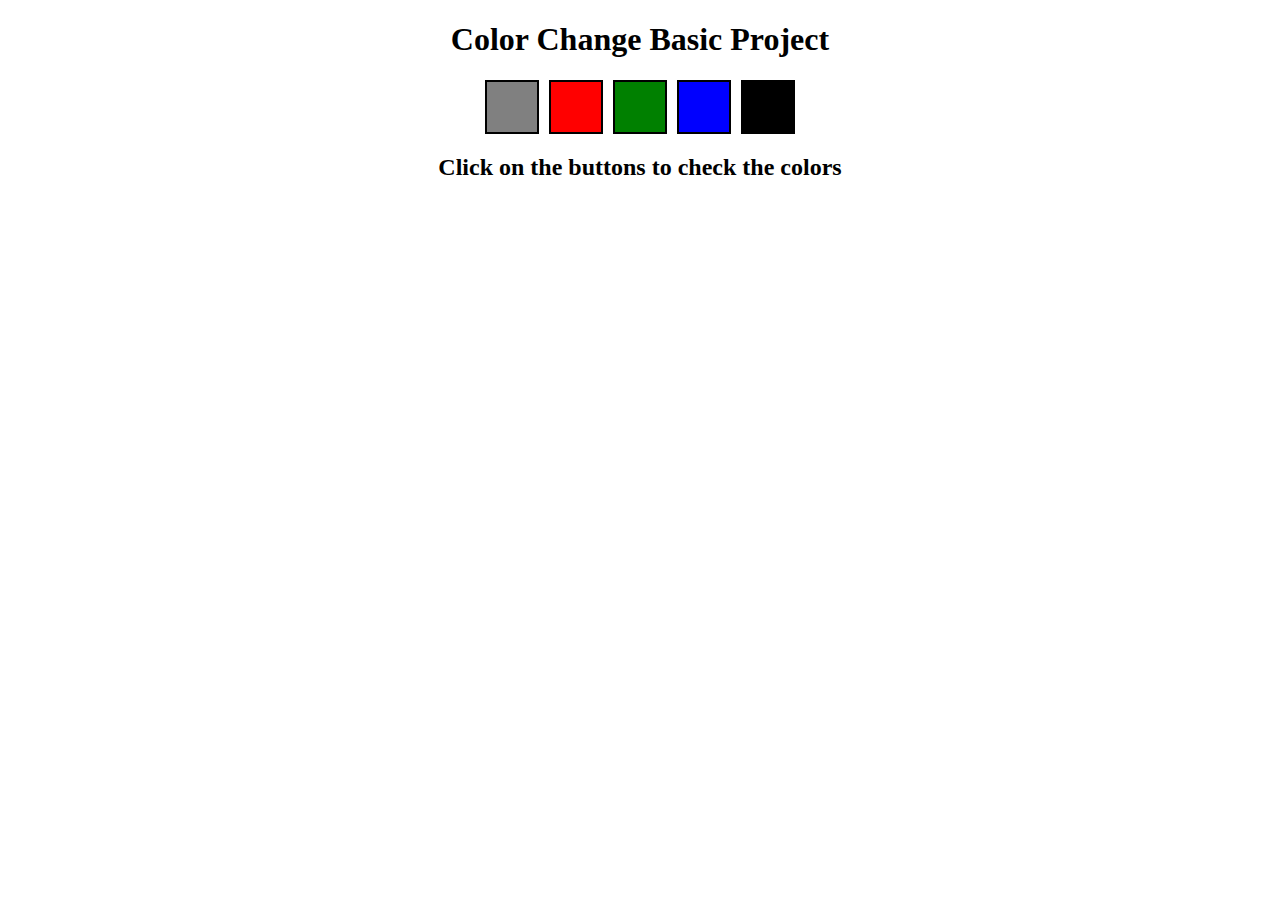
==== color-change/index.html @ 75fad9b0 "Initial commit" ====
<!DOCTYPE html>
<html lang="en">
  <head>
    <meta charset="UTF-8" />
    <meta name="viewport" content="width=device-width, initial-scale=1.0" />
    <title>Color Change</title>
    <link rel="stylesheet" href="index.css" />
  </head>
  <body>
    <h1>Color Change Basic Project</h1>
    <div class="one">
      <span class="button" id="grey"></span>
      <span class="button" id="red"></span>
      <span class="button" id="green"></span>
      <span class="button" id="blue"></span>
      <span class="button" id="black"></span>
    </div>
    <h2>Click on the buttons to check the colors</h2>
  </body>
</html>
---- color-change/index.css ----
/* index.css */

/* Style for the container holding buttons */
.one {
  display: flex;
  justify-content: center;
  gap: 10px; /* Spacing between buttons */
  margin-bottom: 20px; /* Space below the buttons container */
}
h1,
h2 {
  text-align: center;
}

/* General button styling */
.button {
  width: 50px; /* Width of each button */
  height: 50px; /* Height of each button, making it a square */
  display: inline-block;
  cursor: pointer;
  border: 2px solid #000; /* Optional border to make buttons distinct */
}

/* Individual button colors */
#grey {
  background-color: grey;
}

#red {
  background-color: red;
}

#green {
  background-color: green;
}

#blue {
  background-color: blue;
}

#black {
  background-color: black;
}
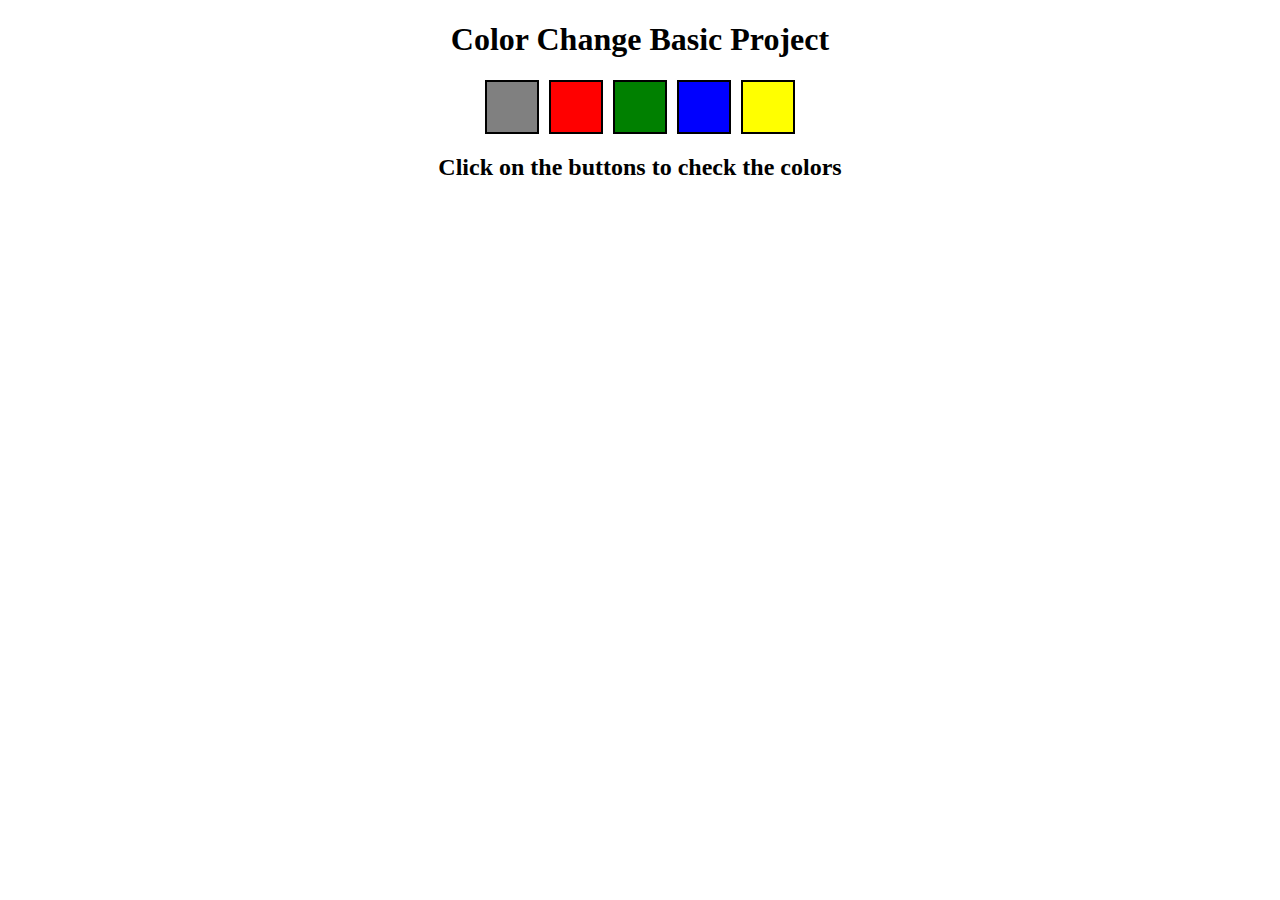
==== commit b9c60311: "Your commit message" ====
--- a/color-change/index.html
+++ b/color-change/index.html
@@ -13,8 +13,9 @@
       <span class="button" id="red"></span>
       <span class="button" id="green"></span>
       <span class="button" id="blue"></span>
-      <span class="button" id="black"></span>
+      <span class="button" id="yellow"></span>
     </div>
     <h2>Click on the buttons to check the colors</h2>
   </body>
+  <script src="index.js"></script>
 </html>
--- a/color-change/index.css
+++ b/color-change/index.css
@@ -1,27 +1,22 @@
-/* index.css */
-
-/* Style for the container holding buttons */
 .one {
   display: flex;
   justify-content: center;
-  gap: 10px; /* Spacing between buttons */
-  margin-bottom: 20px; /* Space below the buttons container */
+  gap: 10px;
+  margin-bottom: 20px;
 }
 h1,
 h2 {
   text-align: center;
 }
 
-/* General button styling */
 .button {
-  width: 50px; /* Width of each button */
-  height: 50px; /* Height of each button, making it a square */
+  width: 50px;
+  height: 50px;
   display: inline-block;
   cursor: pointer;
-  border: 2px solid #000; /* Optional border to make buttons distinct */
+  border: 2px solid #000;
 }
 
-/* Individual button colors */
 #grey {
   background-color: grey;
 }
@@ -38,6 +33,6 @@
   background-color: blue;
 }
 
-#black {
-  background-color: black;
+#yellow {
+  background-color: yellow;
 }
